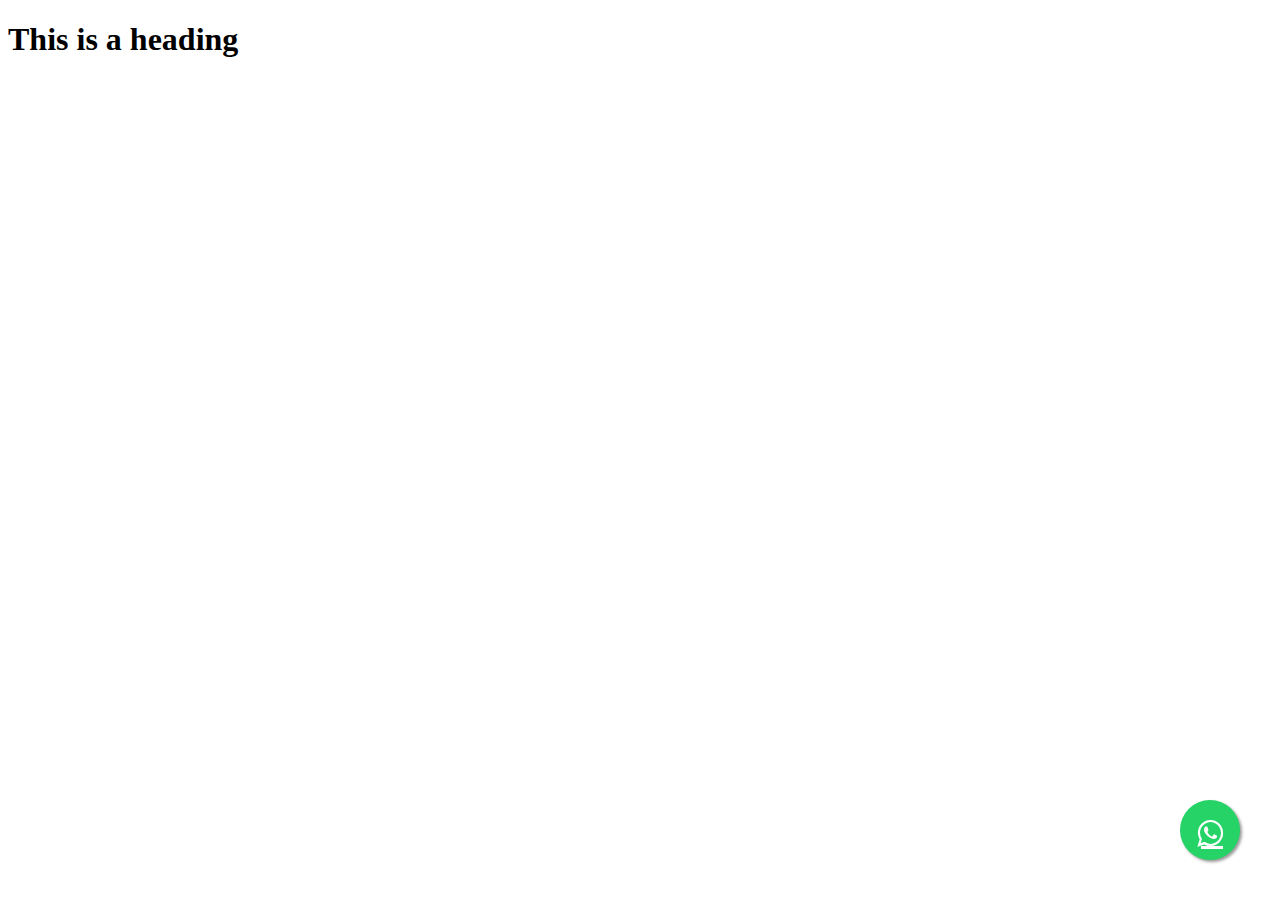
==== Index.html @ e9dda3cc "Rename whatsapp button.html to Index.html" ====
<!DOCTYPE html>
<html>
<head>
<style>
.float{
	position:fixed;
	width:60px;
	height:60px;
	bottom:40px;
	right:40px;
	background-color:#25d366;
	color:#FFF;
	border-radius:50px;
	text-align:center;
  	font-size:30px;
	box-shadow: 2px 2px 3px #999;
  	z-index:100;
	justify-content: center;
	display: flex;
	align-items: center;
	object-fit: contain;
}

.my-float{
		 height: 25px;
}
</style>
</head>
<body>

<h1>This is a heading</h1>

    <link rel="stylesheet" href="https://maxcdn.bootstrapcdn.com/font-awesome/4.5.0/css/font-awesome.min.css">
    <a href="https://api.whatsapp.com/send?phone=5491134568899&text=Hola%21%20Quisiera%20m%C3%A1s%20informaci%C3%B3n%20sobre%20Varela%202." class="float" target="_blank">
    <i class="fa fa-whatsapp my-float"></i>
    </a>

</body>
</html>
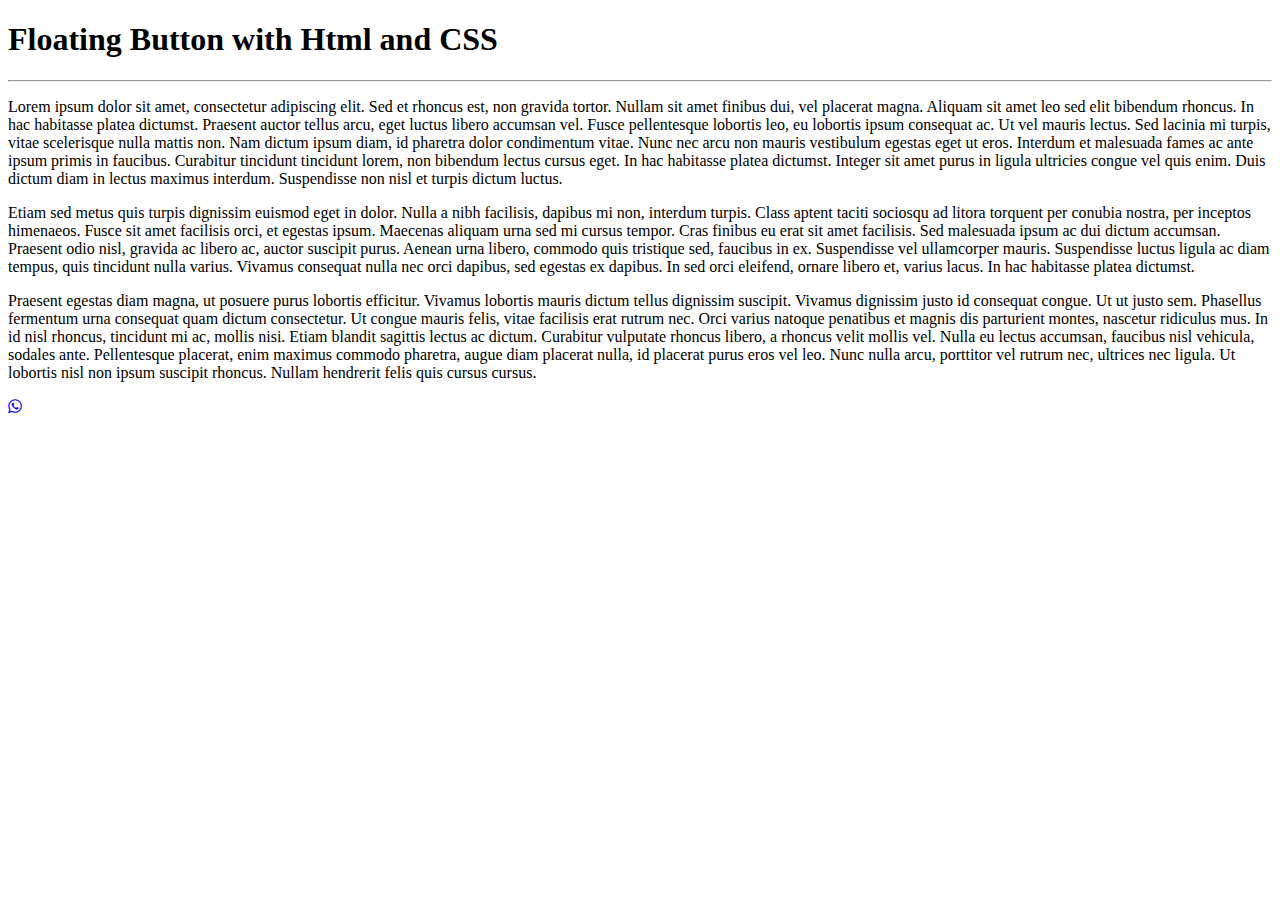
==== commit 74ad5e76: "Update Index.html" ====
--- a/Index.html
+++ b/Index.html
@@ -1,39 +1,35 @@
 <!DOCTYPE html>
+<title>Floating Button</title>
 <html>
 <head>
-<style>
-.float{
-	position:fixed;
-	width:60px;
-	height:60px;
-	bottom:40px;
-	right:40px;
-	background-color:#25d366;
-	color:#FFF;
-	border-radius:50px;
-	text-align:center;
-  	font-size:30px;
-	box-shadow: 2px 2px 3px #999;
-  	z-index:100;
-	justify-content: center;
-	display: flex;
-	align-items: center;
-	object-fit: contain;
-}
-
-.my-float{
-		 height: 25px;
-}
-</style>
+	<link rel="stylesheet" href="style.css">
+	<!-- <link href="https://fonts.googleapis.com/icon?family=Material+Icons"      rel="stylesheet"> -->
+	<link rel="stylesheet" href="https://maxcdn.bootstrapcdn.com/font-awesome/4.5.0/css/font-awesome.min.css">
 </head>
 <body>
 
-<h1>This is a heading</h1>
+<h1>Floating Button with Html and CSS</h1>
+<hr>
+<!-- <button class="material-icons floating-btn">add</button> -->
 
-    <link rel="stylesheet" href="https://maxcdn.bootstrapcdn.com/font-awesome/4.5.0/css/font-awesome.min.css">
-    <a href="https://api.whatsapp.com/send?phone=5491134568899&text=Hola%21%20Quisiera%20m%C3%A1s%20informaci%C3%B3n%20sobre%20Varela%202." class="float" target="_blank">
-    <i class="fa fa-whatsapp my-float"></i>
+
+<p>Lorem ipsum dolor sit amet, consectetur adipiscing elit. Sed et rhoncus est, non gravida tortor. Nullam sit amet finibus dui, vel placerat magna. Aliquam sit amet leo sed elit bibendum rhoncus. In hac habitasse platea dictumst. Praesent auctor tellus arcu, eget luctus libero accumsan vel. Fusce pellentesque lobortis leo, eu lobortis ipsum consequat ac. Ut vel mauris lectus. Sed lacinia mi turpis, vitae scelerisque nulla mattis non. Nam dictum ipsum diam, id pharetra dolor condimentum vitae. Nunc nec arcu non mauris vestibulum egestas eget ut eros. Interdum et malesuada fames ac ante ipsum primis in faucibus. Curabitur tincidunt tincidunt lorem, non bibendum lectus cursus eget. In hac habitasse platea dictumst. Integer sit amet purus in ligula ultricies congue vel quis enim. Duis dictum diam in lectus maximus interdum. Suspendisse non nisl et turpis dictum luctus.</p>
+<p>Etiam sed metus quis turpis dignissim euismod eget in dolor. Nulla a nibh facilisis, dapibus mi non, interdum turpis. Class aptent taciti sociosqu ad litora torquent per conubia nostra, per inceptos himenaeos. Fusce sit amet facilisis orci, et egestas ipsum. Maecenas aliquam urna sed mi cursus tempor. Cras finibus eu erat sit amet facilisis. Sed malesuada ipsum ac dui dictum accumsan. Praesent odio nisl, gravida ac libero ac, auctor suscipit purus. Aenean urna libero, commodo quis tristique sed, faucibus in ex. Suspendisse vel ullamcorper mauris. Suspendisse luctus ligula ac diam tempus, quis tincidunt nulla varius. Vivamus consequat nulla nec orci dapibus, sed egestas ex dapibus. In sed orci eleifend, ornare libero et, varius lacus. In hac habitasse platea dictumst.</p>    
+<p>Praesent egestas diam magna, ut posuere purus lobortis efficitur. Vivamus lobortis mauris dictum tellus dignissim suscipit. Vivamus dignissim justo id consequat congue. Ut ut justo sem. Phasellus fermentum urna consequat quam dictum consectetur. Ut congue mauris felis, vitae facilisis erat rutrum nec. Orci varius natoque penatibus et magnis dis parturient montes, nascetur ridiculus mus. In id nisl rhoncus, tincidunt mi ac, mollis nisi. Etiam blandit sagittis lectus ac dictum. Curabitur vulputate rhoncus libero, a rhoncus velit mollis vel. Nulla eu lectus accumsan, faucibus nisl vehicula, sodales ante. Pellentesque placerat, enim maximus commodo pharetra, augue diam placerat nulla, id placerat purus eros vel leo. Nunc nulla arcu, porttitor vel rutrum nec, ultrices nec ligula. Ut lobortis nisl non ipsum suscipit rhoncus. Nullam hendrerit felis quis cursus cursus.</p>
+
+
+	 <a href="https://wa.me=5491134568899&text=Hola%21%20Quisiera%20m%C3%A1s%20informaci%C3%B3n%20sobre%20Varela%202." class="wasapFloat" target="_blank">
+    	<i class="fa fa-whatsapp wasap-float"></i>
     </a>
+
+	<!-- <a href="" class="instaFloat" target="_blank">
+		<i class="fa fa-instagram insta-float"></i>
+	</a>  -->
+
+	
+
+	
+
 
 </body>
 </html>
